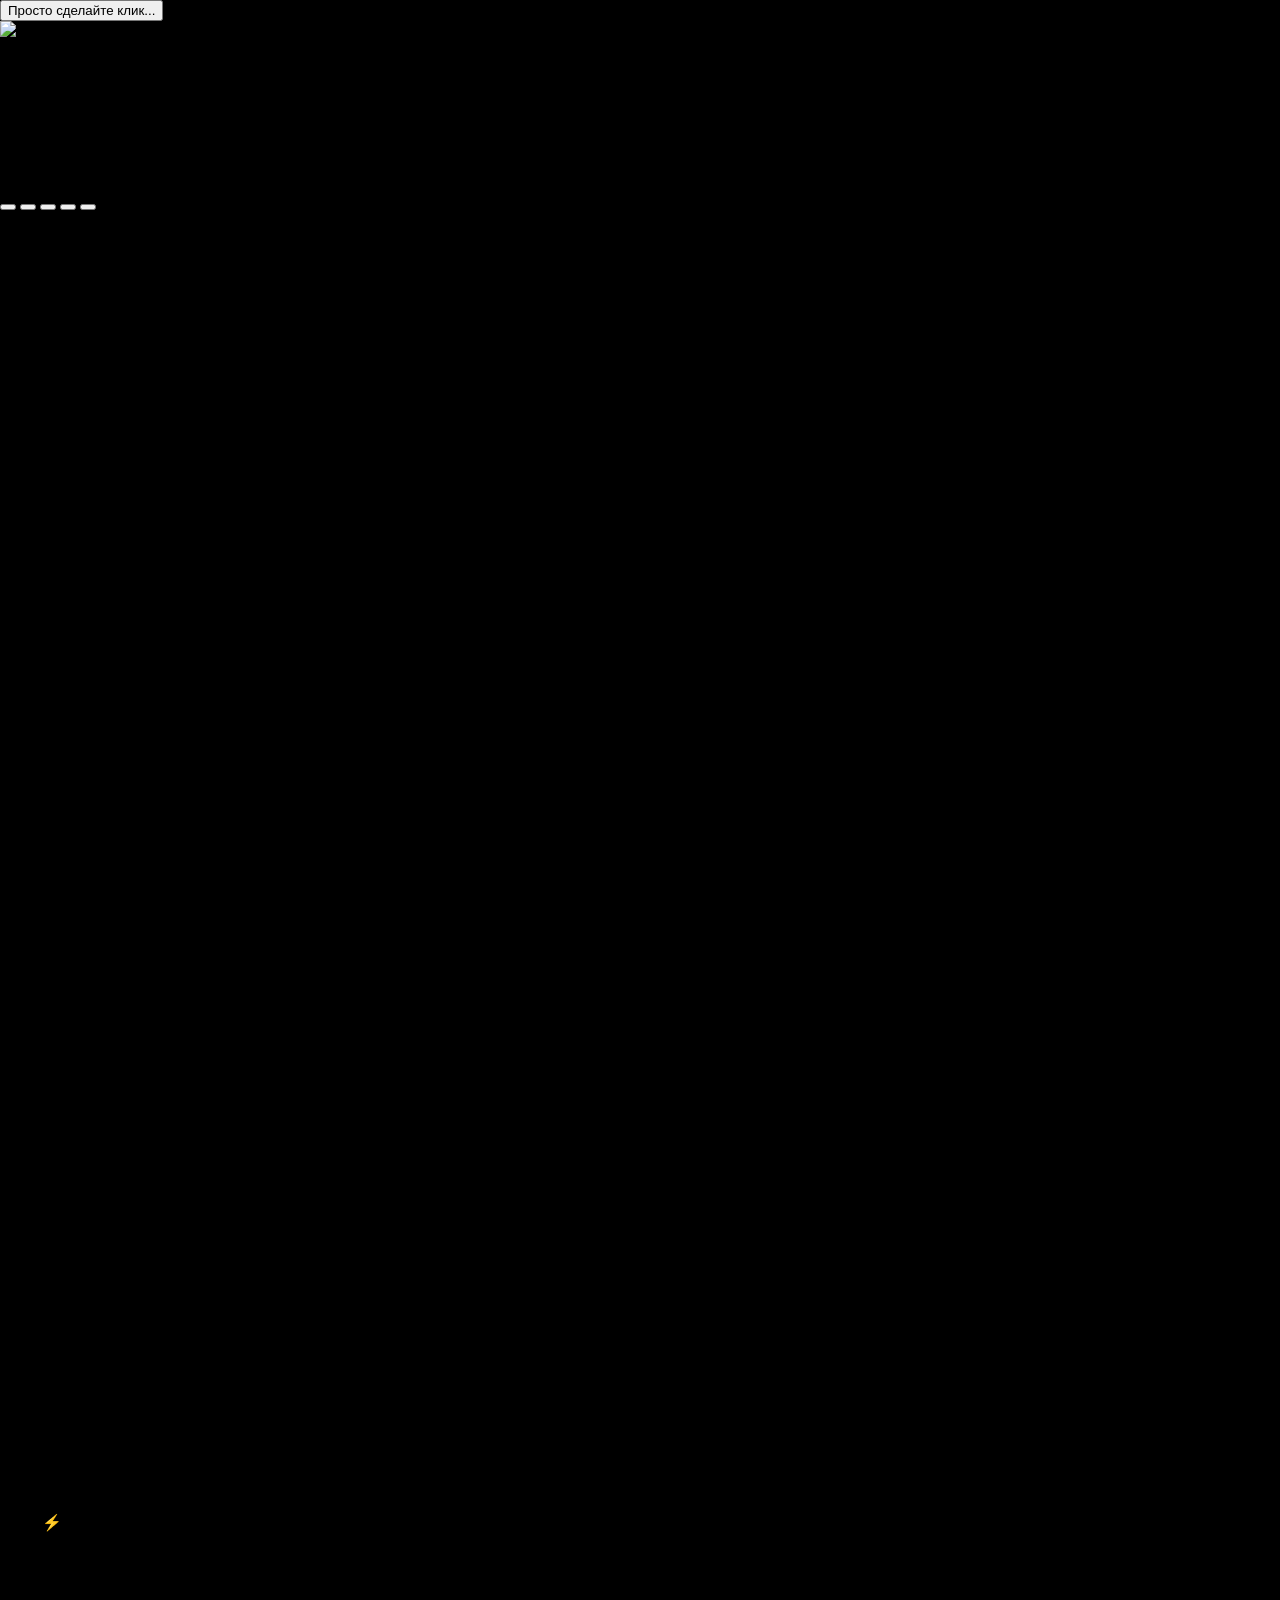
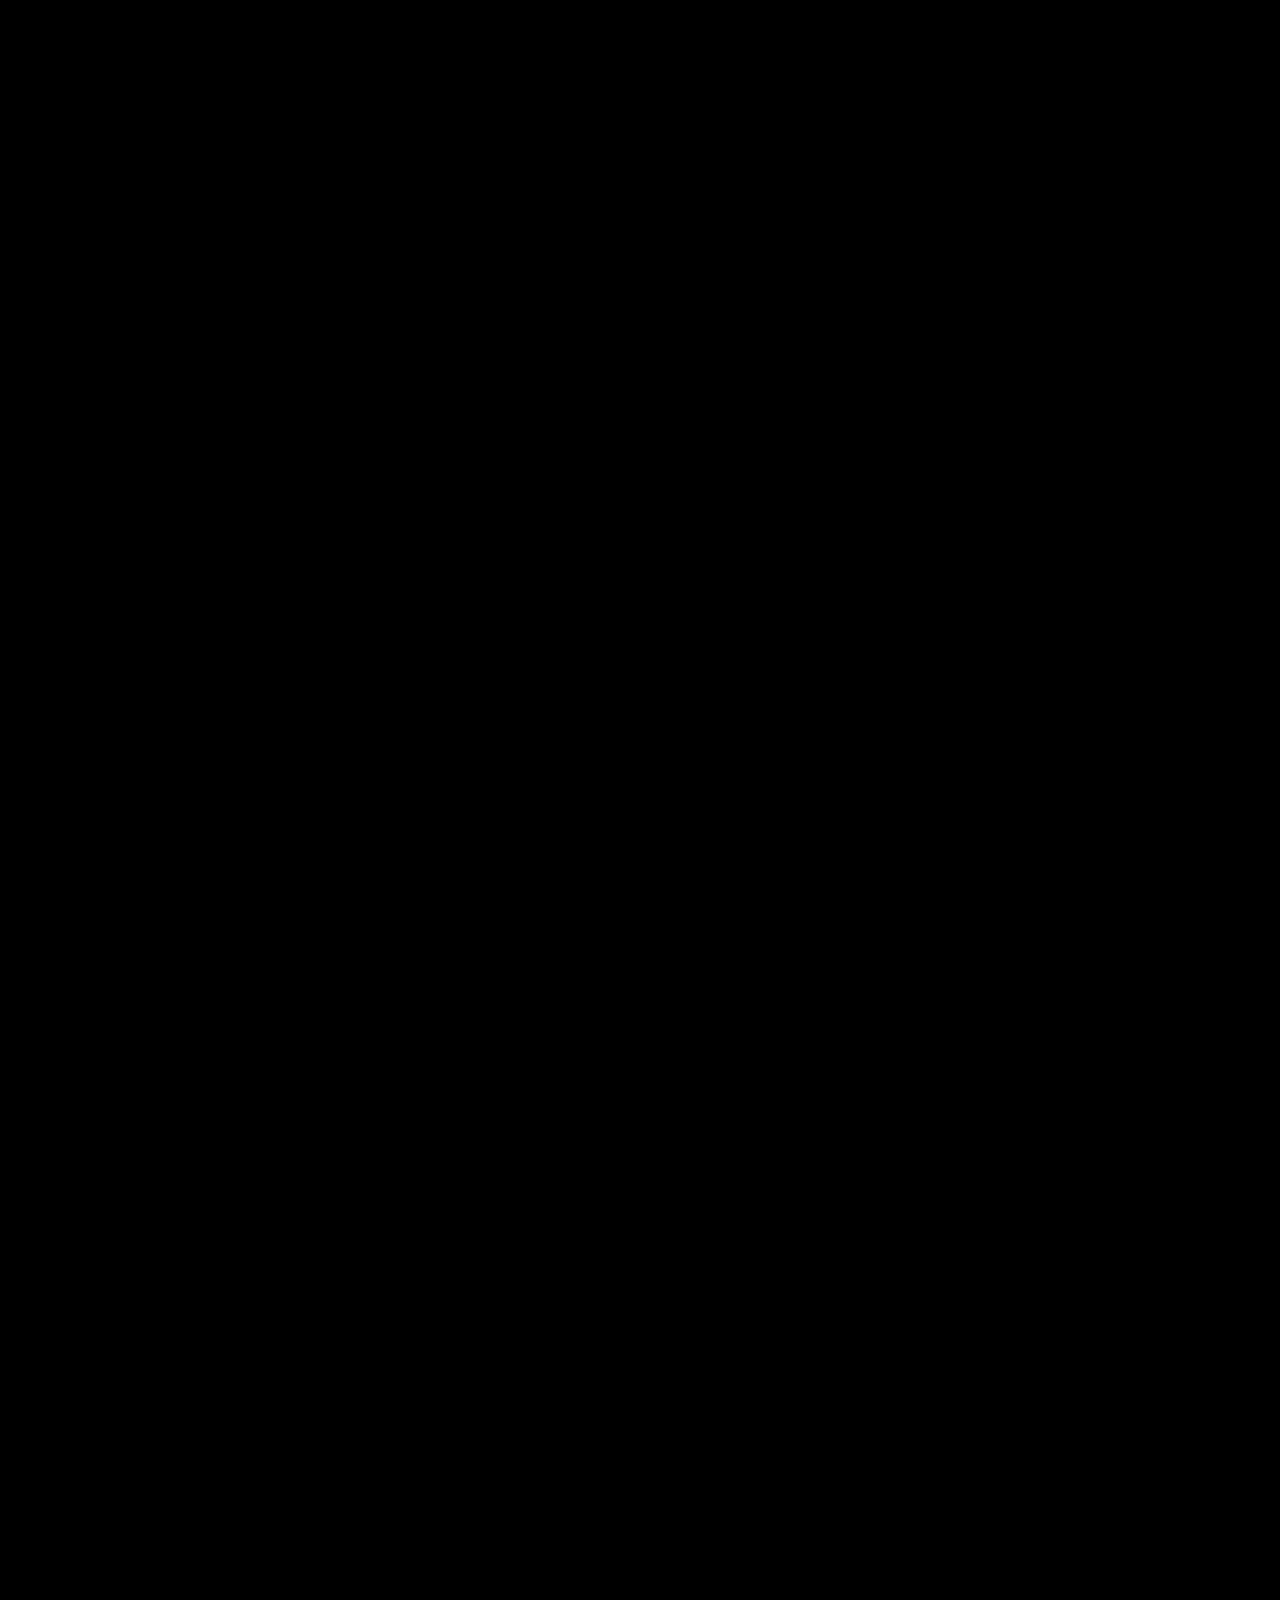
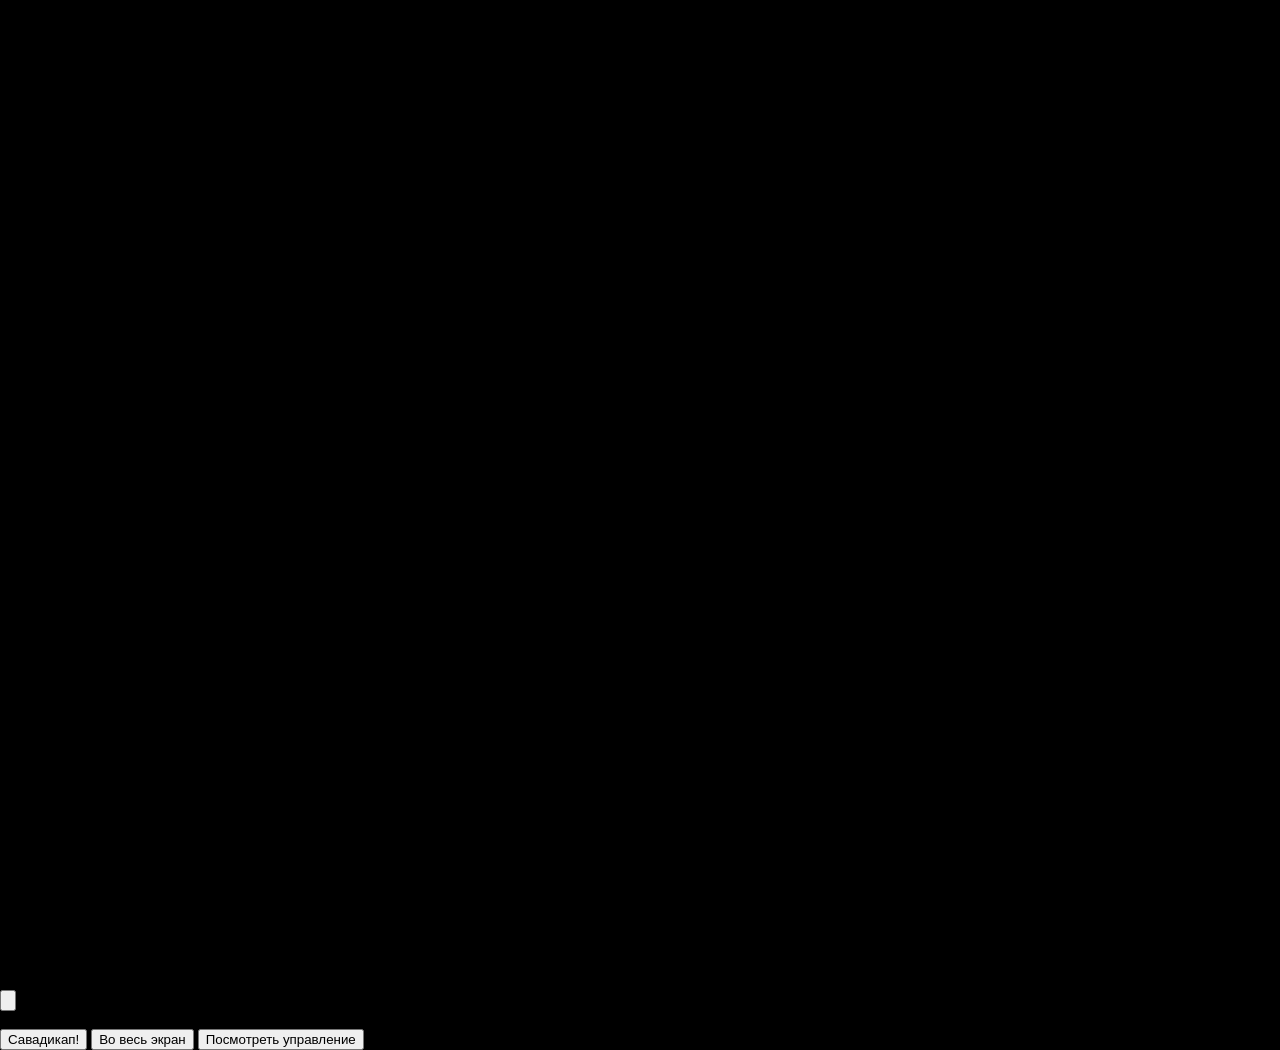
==== index.html @ 0581cb02 "Deploy source 1bae00d" ====
<!doctype html>
<html lang="ru">
  <head>
    <meta charset="UTF-8" />
    <meta name="viewport" content="width=device-width, initial-scale=1.0, viewport-fit=cover" />
    <meta name="theme-color" content="#000000" />
    <meta name="mobile-web-app-capable" content="yes" />
    <meta name="apple-mobile-web-app-capable" content="yes" />
    <meta name="apple-mobile-web-app-status-bar-style" content="black-translucent" />
    <link rel="icon" href="/vibe-game-playtest/favicon.svg" />
    <title>Vibe Game</title>
    <style>
      html,
      body {
        margin: 0;
        background: #000;
      }
    </style>
    <script>
      globalThis.__vibeGameRuntimeErrors = [];
      document.documentElement.dataset.runtimeErrorCount = "0";
      const recordRuntimeError = (entry) => {
        globalThis.__vibeGameRuntimeErrors.push(entry);
        document.documentElement.dataset.runtimeErrorCount = String(globalThis.__vibeGameRuntimeErrors.length);
        document.documentElement.dataset.runtimeLastError = JSON.stringify(entry);
      };
      addEventListener("error", (event) => {
        recordRuntimeError({
          type: "error",
          message: event.message,
          source: event.filename,
          line: event.lineno,
          column: event.colno,
          stack: event.error?.stack ?? null,
        });
      });
      addEventListener("unhandledrejection", (event) => {
        recordRuntimeError({
          type: "unhandledrejection",
          message: event.reason?.message ?? String(event.reason),
          stack: event.reason?.stack ?? null,
        });
      });
    </script>
    <script type="module" crossorigin src="/vibe-game-playtest/assets/index-B68QPCcN.js"></script>
    <link rel="stylesheet" crossorigin href="/vibe-game-playtest/assets/index-Bi7caiXm.css">
  </head>
  <body class="launch-screen-active">
    <section id="launch-screen" class="launch-screen" aria-label="Запуск игры" aria-busy="true">
      <button id="launch-activation" class="launch-activation" type="button">
        Просто сделайте клик...
      </button>

      <div class="launch-brand">
        <img
          class="launch-logo"
          src="/vibe-game-playtest/assets/ui/farsabay.jpg"
          width="1655"
          height="300"
          alt="Farsabay"
          decoding="async"
          fetchpriority="high"
        />
        <div id="launch-loader" class="launch-loader">
          <div
            id="launch-progress"
            class="launch-progress"
            role="progressbar"
            aria-label="Загрузка"
            aria-valuemin="0"
            aria-valuemax="100"
            aria-valuenow="0"
          >
            <span id="launch-progress-fill" class="launch-progress-fill"></span>
          </div>
        </div>
      </div>

      <div id="launch-menu" class="launch-menu" aria-label="Выбор режима" hidden>
        <button id="launch-single-player-button" class="launch-mode-button" type="button">
          Одиночная игра
        </button>
        <button class="launch-mode-button launch-mode-button-disabled" type="button" disabled>
          Совместная игра (скоро)
        </button>
        <p id="launch-error" class="launch-error" role="alert" hidden>Не удалось запустить игру</p>
      </div>
    </section>

    <main id="app" aria-label="Vibe Game" aria-hidden="true" inert>
      <canvas id="game-canvas" tabindex="0"></canvas>
      <div class="player-state-vignette player-state-vignette-crouch" aria-hidden="true"></div>
      <div class="player-state-vignette player-state-vignette-sprint" aria-hidden="true"></div>
      <div id="menu-dimming" class="menu-dimming" aria-hidden="true" hidden></div>

      <section id="mobile-controls" class="mobile-controls" aria-label="Мобильное управление">
        <div id="mobile-move-zone" class="mobile-touch-zone mobile-move-zone" aria-hidden="true"></div>
        <div id="mobile-look-zone" class="mobile-touch-zone mobile-look-zone" aria-hidden="true"></div>
        <button id="mobile-use-button" class="mobile-use-button" type="button" aria-label="Взаимодействовать"></button>
        <button id="mobile-shield-button" class="mobile-shield-button" type="button" aria-label="Щит"></button>
        <button id="mobile-fire-button" class="mobile-fire-button" type="button" aria-label="Стрелять"></button>
        <button id="mobile-reload-button" class="mobile-reload-button" type="button" aria-label="Перезарядить"></button>
        <button id="mobile-heal-button" class="mobile-heal-button" type="button" aria-label="Лечиться"></button>
      </section>

      <section class="hud hud-top" aria-label="Статус рейда">
        <div class="hud-group">
          <div id="health-chip" class="status-chip game-counter-chip">
            <span class="chip-label game-counter-label">
              <span class="chip-label-text">Жизнь</span>
              <svg class="game-counter-icon life-icon" viewBox="0 0 24 24" aria-hidden="true" focusable="false">
                <path d="M12 20.4 4.9 13.5C1.15 9.85 3.8 3.7 8.9 4.25c1.42.15 2.52.92 3.1 1.98.58-1.06 1.68-1.83 3.1-1.98 5.1-.55 7.75 5.6 4 9.25L12 20.4Z" />
              </svg>
              <span class="game-counter-extra"><span id="shield-pips" class="shield-pips" aria-label="Щит" hidden></span></span>
            </span>
            <strong id="hp-value" class="game-counter-value health-pips" aria-label="Жизнь игрока"></strong>
          </div>
          <div class="status-chip game-counter-chip">
            <span class="chip-label game-counter-label"><span class="chip-label-text">Сабай</span><span class="game-counter-icon energy-icon" aria-hidden="true">⚡</span><span class="game-counter-extra" aria-hidden="true"></span></span>
            <strong id="energy-value" class="game-counter-value">1</strong>
          </div>
          <div id="ammo-chip" class="status-chip game-counter-chip">
            <span class="chip-label game-counter-label"><span class="chip-label-text">Патроны</span><span class="game-counter-icon ammo-icon" aria-hidden="true"></span><span class="game-counter-extra" aria-hidden="true"></span></span>
            <strong id="ammo-value" class="game-counter-value">21/20</strong>
          </div>
          <div class="status-chip game-counter-chip threat-status-chip">
            <span class="chip-label game-counter-label">
              <span class="chip-label-text">Бармалеи</span>
              <svg class="game-counter-icon threat-icon" viewBox="0 0 24 24" aria-hidden="true" focusable="false">
                <circle class="threat-icon-face" cx="12" cy="12" r="9" />
                <path class="threat-icon-line" d="M7.25 8.25 10 9.45" />
                <path class="threat-icon-line" d="M16.75 8.25 14 9.45" />
                <circle class="threat-icon-mark" cx="9.1" cy="11.25" r="1.25" />
                <circle class="threat-icon-mark" cx="14.9" cy="11.25" r="1.25" />
                <path class="threat-icon-line" d="M8.5 17c1.8-1.55 5.2-1.55 7 0" />
              </svg>
              <span class="game-counter-extra" aria-hidden="true"></span>
            </span>
            <strong id="threat-value" class="game-counter-value">1</strong>
          </div>
        </div>
        <div class="objective-cluster">
          <div class="status-chip game-counter-chip objective-cargo-chip">
            <span class="chip-label game-counter-label">
              <span class="chip-label-text">Том ям</span>
              <svg class="game-counter-icon soup-icon" viewBox="0 0 24 24" aria-hidden="true" focusable="false">
                <path class="soup-icon-steam" d="M8 5.2c-1.1 1.1 1.1 1.7 0 2.8" />
                <path class="soup-icon-steam" d="M12 4.4c-1.2 1.2 1.2 1.9 0 3.1" />
                <path class="soup-icon-steam" d="M16 5.2c-1.1 1.1 1.1 1.7 0 2.8" />
                <ellipse class="soup-icon-surface" cx="12" cy="12" rx="7.2" ry="2.7" />
                <path class="soup-icon-bowl" d="M5.1 12.2h13.8c-.35 4.05-2.75 6.3-6.9 6.3s-6.55-2.25-6.9-6.3Z" />
                <path class="soup-icon-rim" d="M5.1 12.2c1.35 1.75 12.45 1.75 13.8 0" />
              </svg>
              <span class="game-counter-extra" aria-hidden="true"></span>
            </span>
            <strong id="cargo-value" class="game-counter-value">0/1</strong>
          </div>
          <button id="settings-button" type="button" aria-label="Пауза" title="Пауза">
            <svg class="settings-gear-icon" viewBox="0 0 24 24" aria-hidden="true" focusable="false">
              <path class="settings-gear-body" fill-rule="evenodd" clip-rule="evenodd" d="M19.43 12.98c.04-.32.07-.65.07-.98s-.03-.66-.07-.98l2.11-1.65c.19-.15.24-.42.12-.64l-2-3.46c-.12-.22-.37-.31-.6-.22l-2.49 1a7.23 7.23 0 0 0-1.69-.98l-.38-2.65A.5.5 0 0 0 14 2h-4a.5.5 0 0 0-.5.42l-.38 2.65c-.61.25-1.18.58-1.69.98l-2.49-1a.51.51 0 0 0-.6.22l-2 3.46a.5.5 0 0 0 .12.64l2.11 1.65a7.93 7.93 0 0 0 0 1.96l-2.11 1.65a.5.5 0 0 0-.12.64l2 3.46c.12.22.37.31.6.22l2.49-1c.51.4 1.08.73 1.69.98l.38 2.65c.04.24.25.42.5.42h4c.25 0 .46-.18.5-.42l.38-2.65a7.23 7.23 0 0 0 1.69-.98l2.49 1c.23.09.48 0 .6-.22l2-3.46a.5.5 0 0 0-.12-.64l-2.11-1.65ZM12 15.5a3.5 3.5 0 1 0 0-7 3.5 3.5 0 0 0 0 7Z" />
            </svg>
          </button>
        </div>
      </section>

      <time id="game-time-value" class="hud game-time-display" datetime="05:00">05:00</time>

      <section id="interaction-prompt" class="interaction-prompt" aria-live="polite" hidden>
        <strong id="interaction-prompt-title">Заглушить связь</strong>
        <span id="interaction-prompt-copy">E</span>
      </section>

      <section id="orientation-panel" class="orientation-panel" aria-live="polite" hidden>
        <div class="orientation-content">
          <span class="orientation-icon" aria-hidden="true"></span>
          <strong>Поверните ваше устройство</strong>
          <span>Познать сабай можно только в горизонтальном положении</span>
        </div>
      </section>

      <section id="pause-panel" class="pause-panel" aria-label="Пауза" tabindex="-1" hidden>
        <div class="settings-header">
          <h2>Пауза</h2>
          <button id="pause-close-button" type="button" aria-label="Закрыть">×</button>
        </div>
        <div class="settings-objective">
          <strong class="settings-objective-title">Текущая задача</strong>
          <div class="objective-panel settings-objective-panel">
            <span id="objective-label">Забрать 4 том яма</span>
            <div class="objective-meter" aria-hidden="true">
              <span id="objective-meter-fill"></span>
            </div>
          </div>
        </div>
        <button id="pause-settings-button" class="settings-action-button" type="button">Настройки</button>
        <button id="fullscreen-button" class="settings-action-button" type="button">Во весь экран</button>
        <button id="pause-controls-button" class="settings-action-button desktop-controls-button" type="button">Посмотреть управление</button>
        <button id="pause-restart-button" class="settings-action-button settings-action-button-danger" type="button">Рестарт</button>
      </section>

      <section id="settings-panel" class="settings-panel" aria-label="Настройки" tabindex="-1" hidden>
        <div class="settings-dialog">
          <div class="settings-header">
            <h2>Настройки</h2>
            <button id="settings-close-button" type="button" aria-label="Закрыть">×</button>
          </div>
          <div class="settings-sections">
            <section class="settings-section" aria-labelledby="camera-sensitivity-heading">
              <div class="settings-section-header">
                <h3 id="camera-sensitivity-heading">Чувствительность камеры</h3>
                <output id="camera-sensitivity-value" for="camera-sensitivity-input">40%</output>
              </div>
              <label class="range-control" for="camera-sensitivity-input">
                <input id="camera-sensitivity-input" type="range" min="0.15" max="1" step="0.05" value="0.4" aria-label="Чувствительность камеры" />
              </label>
            </section>
            <section class="settings-section" aria-labelledby="graphics-quality-heading">
              <div class="settings-section-header">
                <h3 id="graphics-quality-heading">Уровень графика</h3>
              </div>
              <div class="graphics-preset-control" role="group" aria-labelledby="graphics-quality-heading">
                <button class="graphics-preset-button" type="button" data-graphics-profile="low" aria-pressed="false">Низкий</button>
                <button class="graphics-preset-button" type="button" data-graphics-profile="balanced" aria-pressed="false">Средний</button>
                <button class="graphics-preset-button" type="button" data-graphics-profile="high" aria-pressed="false">Высокий</button>
              </div>
            </section>
          </div>
        </div>
      </section>

      <section id="ready-panel" class="ready-panel" aria-label="Готовность">
        <div class="ready-actions">
          <button id="ready-button" type="button">Савадикап!</button>
          <button id="ready-fullscreen-button" class="ready-controls-button" type="button">Во весь экран</button>
          <button id="ready-controls-button" class="desktop-controls-button ready-controls-button" type="button">Посмотреть управление</button>
        </div>
      </section>

      <section id="controls-panel" class="controls-panel" aria-label="Управление" tabindex="-1" hidden>
        <div class="controls-dialog">
          <div class="controls-header">
            <h2>Управление</h2>
            <button id="controls-close-button" type="button" aria-label="Закрыть">×</button>
          </div>
          <div class="controls-grid">
            <section class="controls-section" aria-label="Движение">
              <h3>Движение</h3>
              <dl class="control-list">
                <div><dt><kbd>W</kbd><kbd>A</kbd><kbd>S</kbd><kbd>D</kbd></dt><dd>Движение</dd></div>
                <div><dt><kbd>Shift</kbd></dt><dd>Переключить ходьбу/спринт</dd></div>
                <div><dt><kbd>C</kbd></dt><dd>Присесть</dd></div>
                <div><dt><kbd>Space</kbd></dt><dd>Дэш</dd></div>
              </dl>
            </section>
            <section class="controls-section" aria-label="Бой">
              <h3>Бой</h3>
              <dl class="control-list">
                <div><dt><kbd>ЛКМ</kbd></dt><dd>Стрельба</dd></div>
                <div><dt><kbd>↑</kbd></dt><dd>Стрельба</dd></div>
                <div><dt><kbd>R</kbd></dt><dd>Перезарядка</dd></div>
                <div><dt><kbd>F</kbd></dt><dd>Мили-атака</dd></div>
                <div><dt><kbd>E</kbd></dt><dd>Пинок</dd></div>
                <div><dt><kbd>Q</kbd></dt><dd>Бросок гранаты</dd></div>
                <div><dt><kbd>G</kbd></dt><dd>Щит</dd></div>
                <div><dt><kbd>X</kbd></dt><dd>Буллит-тайм</dd></div>
                <div><dt><kbd>V</kbd></dt><dd>Лечение</dd></div>
              </dl>
            </section>
            <section class="controls-section" aria-label="Камера и взаимодействие">
              <h3>Камера и мир</h3>
              <dl class="control-list">
                <div><dt><kbd>Трекпад</kbd></dt><dd>Поворот камеры</dd></div>
                <div><dt><kbd>Мышь</kbd></dt><dd>Поворот камеры</dd></div>
                <div><dt><kbd>←</kbd></dt><dd>Камера влево</dd></div>
                <div><dt><kbd>→</kbd></dt><dd>Камера вправо</dd></div>
                <div><dt><kbd>T</kbd></dt><dd>Взаимодействие</dd></div>
                <div><dt><kbd>Escape</kbd></dt><dd>Пауза</dd></div>
              </dl>
            </section>
            <section class="controls-section" aria-label="Чит-коды">
              <h3>Чит-коды</h3>
              <dl class="control-list">
                <div><dt><kbd>J</kbd></dt><dd>Godmode</dd></div>
                <div><dt><kbd>I</kbd></dt><dd>Невидимость</dd></div>
                <div><dt><kbd>H</kbd></dt><dd>Победа</dd></div>
                <div><dt><kbd>K</kbd></dt><dd>Ускорение времени ×5</dd></div>
                <div><dt><kbd>L</kbd></dt><dd>Бесконечный сабай</dd></div>
              </dl>
            </section>
          </div>
        </div>
      </section>

      <section id="result-panel" class="result-panel" aria-live="polite" hidden>
        <div class="result-content">
          <button id="result-close-button" class="result-close-button" type="button" aria-label="Закрыть">×</button>
          <span id="result-kicker">наследие спасено</span>
          <h1 id="result-title">Вы не потеряли лицо</h1>
          <p id="result-copy">Хотите ещё разок?</p>
          <button id="result-restart-button" type="button">Познать сабай снова</button>
        </div>
      </section>
    </main>
  </body>
</html>
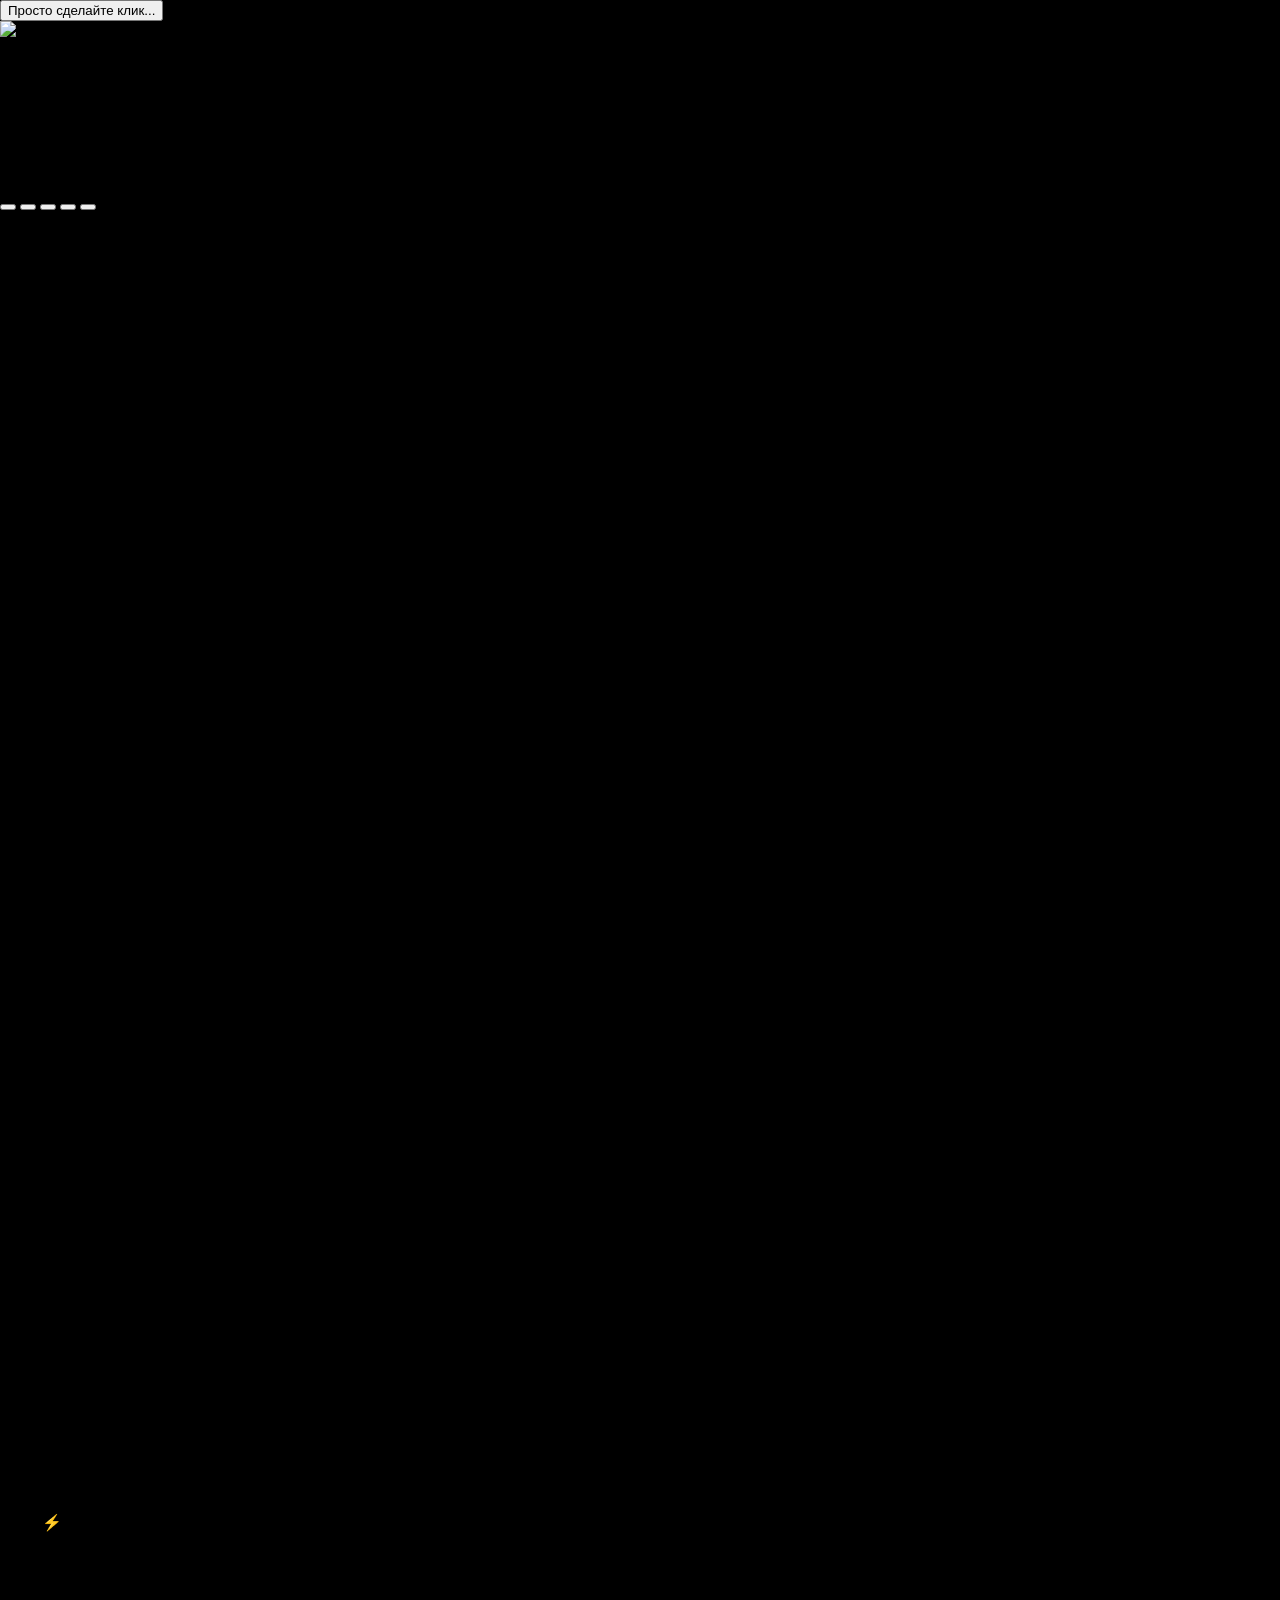
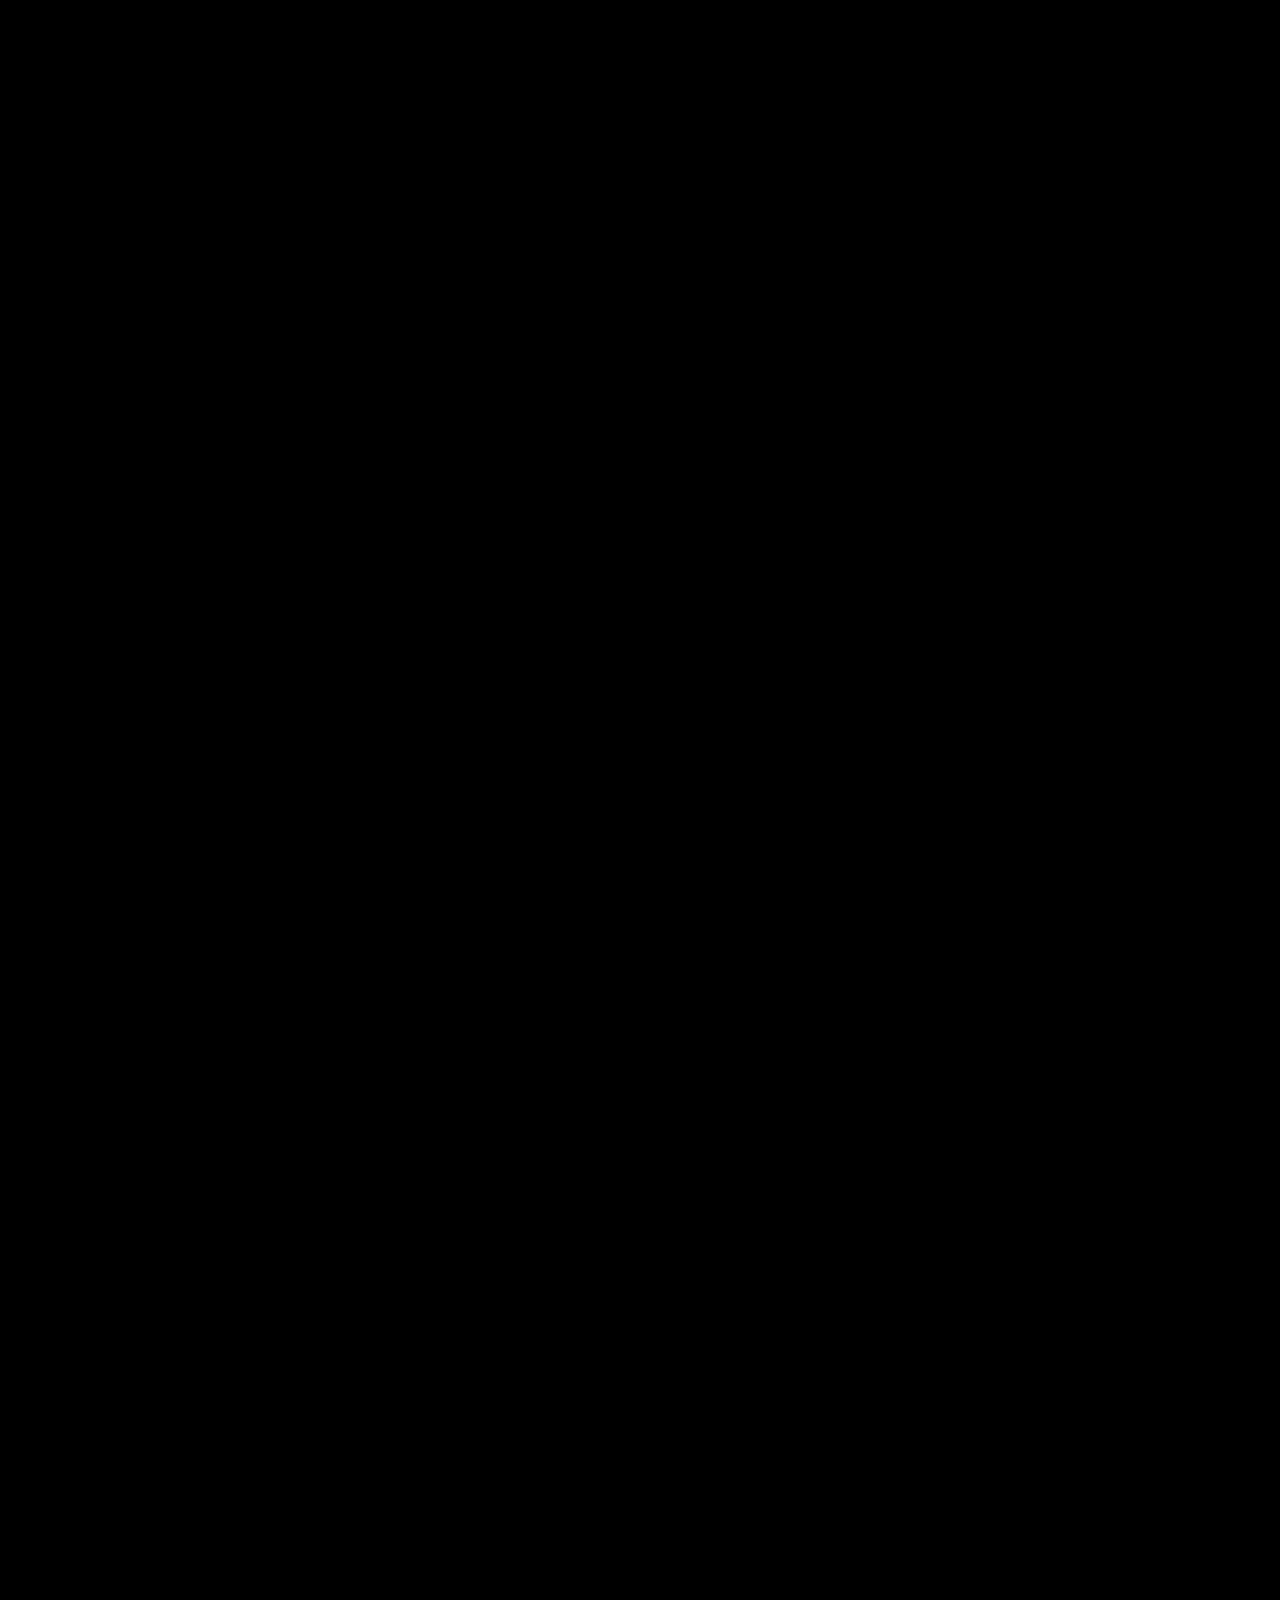
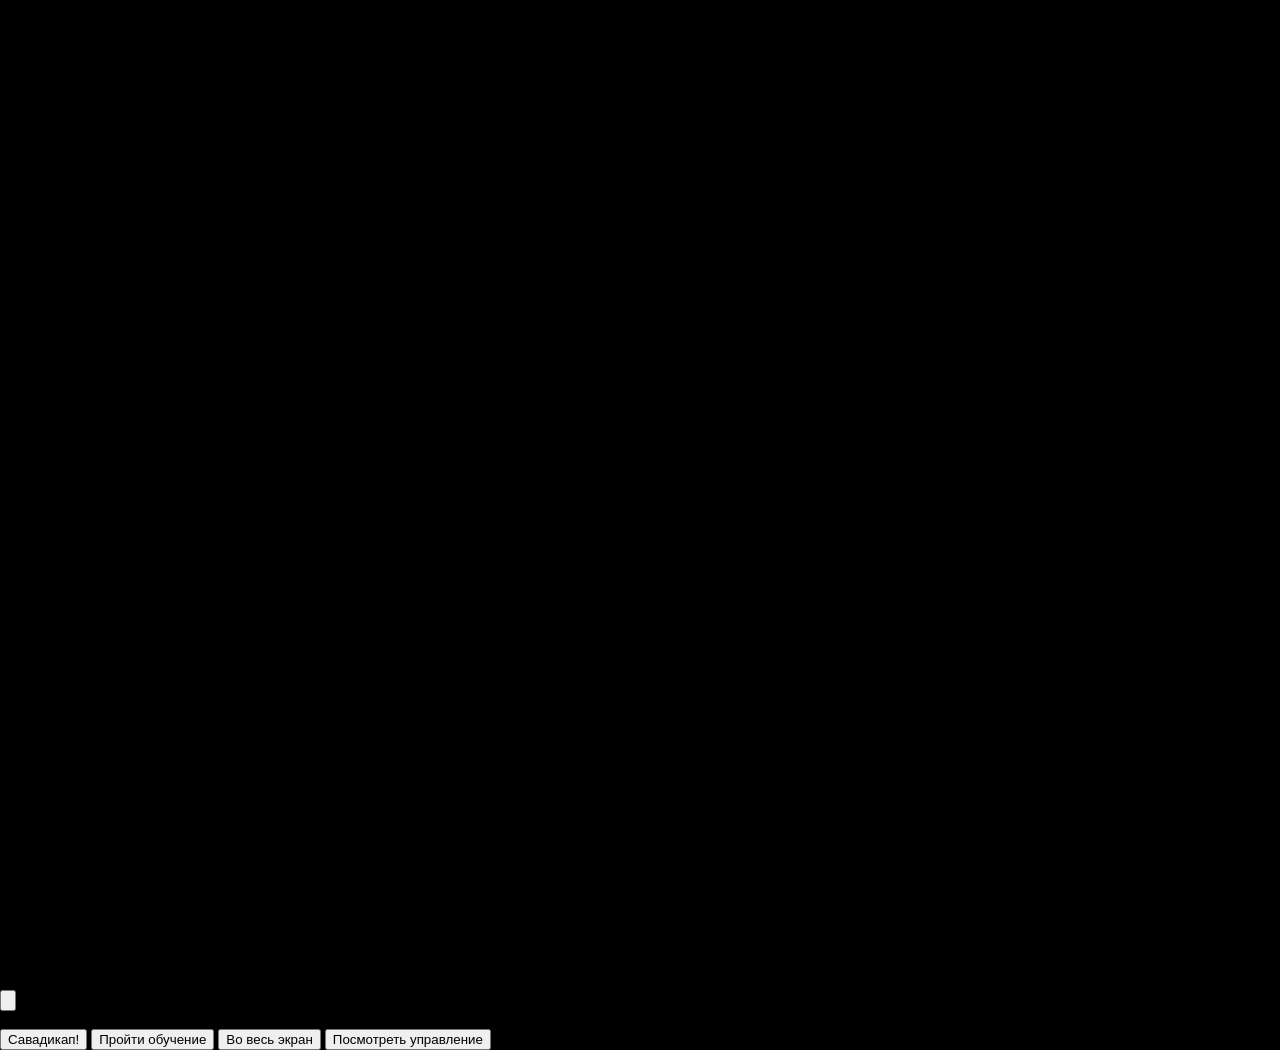
==== commit 8bf24687: "Deploy source 1bae00d" ====
--- a/index.html
+++ b/index.html
@@ -42,7 +42,7 @@
         });
       });
     </script>
-    <script type="module" crossorigin src="/vibe-game-playtest/assets/index-B68QPCcN.js"></script>
+    <script type="module" crossorigin src="/vibe-game-playtest/assets/index-C0JOnR7P.js"></script>
     <link rel="stylesheet" crossorigin href="/vibe-game-playtest/assets/index-Bi7caiXm.css">
   </head>
   <body class="launch-screen-active">
@@ -195,6 +195,7 @@
         <button id="pause-settings-button" class="settings-action-button" type="button">Настройки</button>
         <button id="fullscreen-button" class="settings-action-button" type="button">Во весь экран</button>
         <button id="pause-controls-button" class="settings-action-button desktop-controls-button" type="button">Посмотреть управление</button>
+        <button id="pause-main-game-button" class="settings-action-button" type="button" hidden>К основной игре</button>
         <button id="pause-restart-button" class="settings-action-button settings-action-button-danger" type="button">Рестарт</button>
       </section>
 
@@ -231,6 +232,7 @@
       <section id="ready-panel" class="ready-panel" aria-label="Готовность">
         <div class="ready-actions">
           <button id="ready-button" type="button">Савадикап!</button>
+          <button id="ready-tutorial-button" class="ready-controls-button" type="button">Пройти обучение</button>
           <button id="ready-fullscreen-button" class="ready-controls-button" type="button">Во весь экран</button>
           <button id="ready-controls-button" class="desktop-controls-button ready-controls-button" type="button">Посмотреть управление</button>
         </div>
@@ -263,7 +265,7 @@
                 <div><dt><kbd>Q</kbd></dt><dd>Бросок гранаты</dd></div>
                 <div><dt><kbd>G</kbd></dt><dd>Щит</dd></div>
                 <div><dt><kbd>X</kbd></dt><dd>Буллит-тайм</dd></div>
-                <div><dt><kbd>V</kbd></dt><dd>Лечение</dd></div>
+                <div><dt><kbd>V</kbd></dt><dd>Лечение; отмена возвращает аптечку, но сбрасывает прогресс</dd></div>
               </dl>
             </section>
             <section class="controls-section" aria-label="Камера и взаимодействие">
@@ -284,7 +286,7 @@
                 <div><dt><kbd>I</kbd></dt><dd>Невидимость</dd></div>
                 <div><dt><kbd>H</kbd></dt><dd>Победа</dd></div>
                 <div><dt><kbd>K</kbd></dt><dd>Ускорение времени ×5</dd></div>
-                <div><dt><kbd>L</kbd></dt><dd>Бесконечный сабай</dd></div>
+                <div><dt><kbd>L</kbd></dt><dd>Бесконечные сабай и щит</dd></div>
               </dl>
             </section>
           </div>
